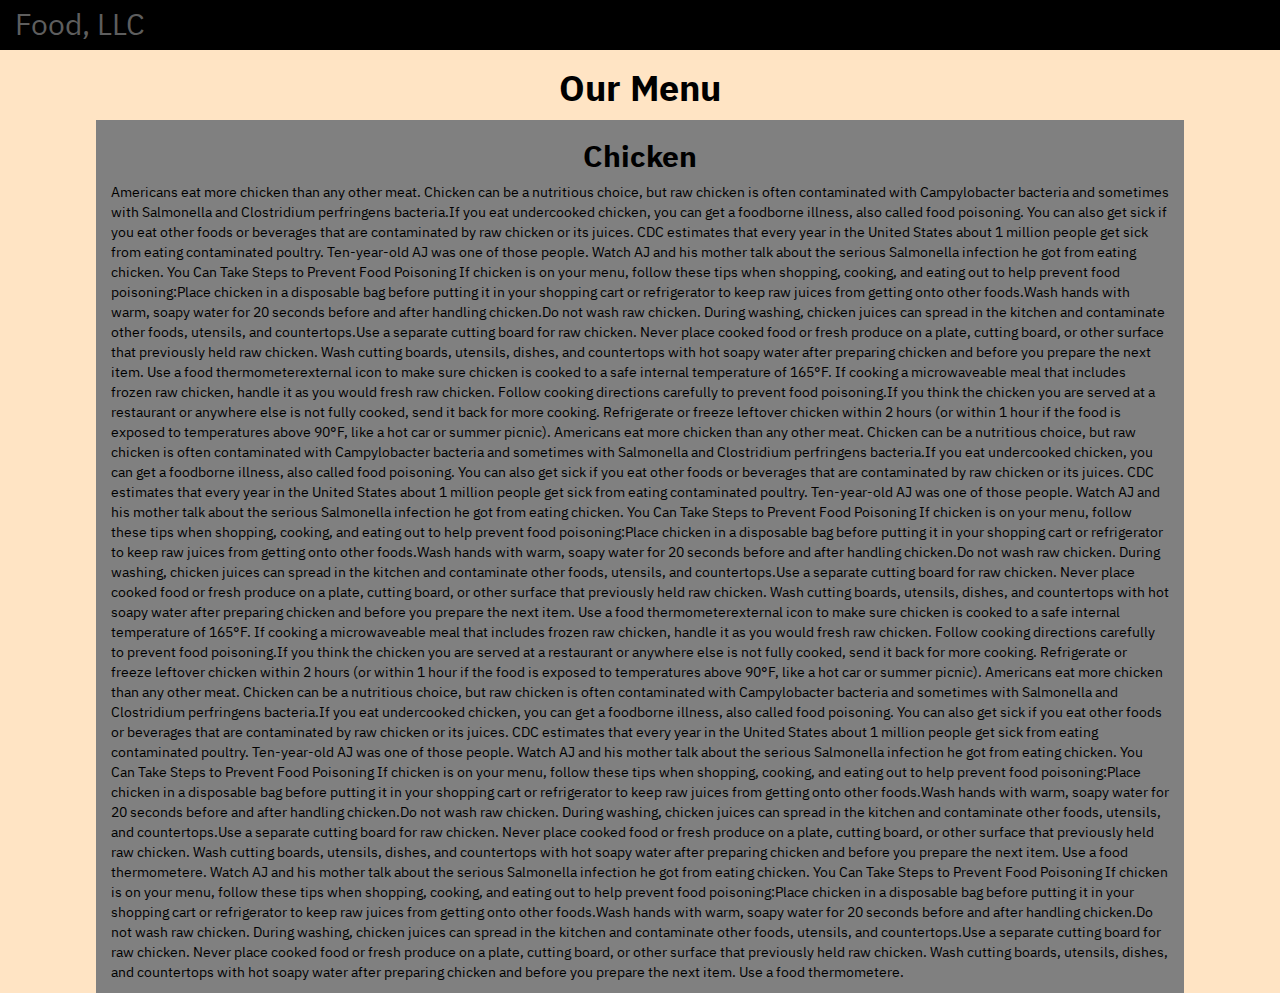
==== JH-HTML-CSS-Javascript/module-3-solution/index.html @ 822556cf "Add text" ====
<!doctype html>
<html lang="en">
  <head>
    <meta charset="utf-8">
    <meta name="viewport" content="width=device-width, initial-scale=1">
    <title>Bootstrap Module 3</title>
    <link rel="stylesheet" href="https://maxcdn.bootstrapcdn.com/bootstrap/3.3.7/css/bootstrap.min.css">
    <link rel="stylesheet" href="css/styles.css">
    <script src="https://ajax.googleapis.com/ajax/libs/jquery/3.5.1/jquery.min.js"></script>
    <script src="https://maxcdn.bootstrapcdn.com/bootstrap/3.4.1/js/bootstrap.min.js"></script>
    <link href="https://fonts.googleapis.com/css2?family=IBM+Plex+Sans+Arabic:wght@300&display=swap" rel="stylesheet">
  </head>
<body>
<nav id="header-nav" class="navbar navbar-default">
    <div class="container-fluid">
        <div="navbar-header">
            <button type="button" class="navbar-toggle collapsed" data-toggle="collapse" data-target="#MyNavBar">
                <span class="icon-bar"></span>
                <span class="icon-bar"></span>
                <span class="icon-bar"></span>
            </button>    
            <a class="navbar-brand" href="index.html">Food, LLC</a>
        </div>

        <div id="MyNavBar" class="collapse navbar-collapse" >
            <ul class="nav navbar-nav navbar-right visible-xs" >
                <li style>
                    <a href="#" > 
                    <span class="glyphicon glyphicon-cutlery"></span> chicken</a>
                </li>
                <li>
                    <a href="#" >
                    <span class="glyphicon glyphicon-info-sign"></span> beef</a>
                </li>
                <li type="none">
                    <a href="#">
                    <span class="glyphicon glyphicon-certificate"></span> sushi</a>
                </li>
            </ul>
        </div>
    </div>
</nav>

<h1><p class="text-center">Our Menu</p></h1>

<div id="main-content" class="container">
    <div id="home-tiles" class="row">
        <div class="col-md-12 col-sm-12 col-xs-12">
            <h2>Chicken</h2>
            <p>
                Americans eat more chicken than any other meat. Chicken can be a nutritious choice, but raw chicken is often contaminated with Campylobacter bacteria and sometimes with Salmonella and Clostridium perfringens bacteria.If you eat undercooked chicken, you can get a foodborne illness, also called food poisoning. You can also get sick if you eat other foods or beverages that are contaminated by raw chicken or its juices. CDC estimates that every year in the United States about 1 million people get sick from eating contaminated poultry. Ten-year-old AJ was one of those people. Watch AJ and his mother talk about the serious Salmonella infection he got from eating chicken. You Can Take Steps to Prevent Food Poisoning If chicken is on your menu, follow these tips when shopping, cooking, and eating out to help prevent food poisoning:Place chicken in a disposable bag before putting it in your shopping cart or refrigerator to keep raw juices from getting onto other foods.Wash hands with warm, soapy water for 20 seconds before and after handling chicken.Do not wash raw chicken. During washing, chicken juices can spread in the kitchen and contaminate other foods, utensils, and countertops.Use a separate cutting board for raw chicken. Never place cooked food or fresh produce on a plate, cutting board, or other surface that previously held raw chicken. Wash cutting boards, utensils, dishes, and countertops with hot soapy water after preparing chicken and before you prepare the next item. Use a food thermometerexternal icon to make sure chicken is cooked to a safe internal temperature of 165°F. If cooking a microwaveable meal that includes frozen raw chicken, handle it as you would fresh raw chicken. Follow cooking directions carefully to prevent food poisoning.If you think the chicken you are served at a restaurant or anywhere else is not fully cooked, send it back for more cooking. Refrigerate or freeze leftover chicken within 2 hours (or within 1 hour if the food is exposed to temperatures above 90°F, like a hot car or summer picnic). Americans eat more chicken than any other meat. Chicken can be a nutritious choice, but raw chicken is often contaminated with Campylobacter bacteria and sometimes with Salmonella and Clostridium perfringens bacteria.If you eat undercooked chicken, you can get a foodborne illness, also called food poisoning. You can also get sick if you eat other foods or beverages that are contaminated by raw chicken or its juices. CDC estimates that every year in the United States about 1 million people get sick from eating contaminated poultry. Ten-year-old AJ was one of those people. Watch AJ and his mother talk about the serious Salmonella infection he got from eating chicken. You Can Take Steps to Prevent Food Poisoning If chicken is on your menu, follow these tips when shopping, cooking, and eating out to help prevent food poisoning:Place chicken in a disposable bag before putting it in your shopping cart or refrigerator to keep raw juices from getting onto other foods.Wash hands with warm, soapy water for 20 seconds before and after handling chicken.Do not wash raw chicken. During washing, chicken juices can spread in the kitchen and contaminate other foods, utensils, and countertops.Use a separate cutting board for raw chicken. Never place cooked food or fresh produce on a plate, cutting board, or other surface that previously held raw chicken. Wash cutting boards, utensils, dishes, and countertops with hot soapy water after preparing chicken and before you prepare the next item. Use a food thermometerexternal icon to make sure chicken is cooked to a safe internal temperature of 165°F. If cooking a microwaveable meal that includes frozen raw chicken, handle it as you would fresh raw chicken. Follow cooking directions carefully to prevent food poisoning.If you think the chicken you are served at a restaurant or anywhere else is not fully cooked, send it back for more cooking. Refrigerate or freeze leftover chicken within 2 hours (or within 1 hour if the food is exposed to temperatures above 90°F, like a hot car or summer picnic). Americans eat more chicken than any other meat. Chicken can be a nutritious choice, but raw chicken is often contaminated with Campylobacter bacteria and sometimes with Salmonella and Clostridium perfringens bacteria.If you eat undercooked chicken, you can get a foodborne illness, also called food poisoning. You can also get sick if you eat other foods or beverages that are contaminated by raw chicken or its juices. CDC estimates that every year in the United States about 1 million people get sick from eating contaminated poultry. Ten-year-old AJ was one of those people. Watch AJ and his mother talk about the serious Salmonella infection he got from eating chicken. You Can Take Steps to Prevent Food Poisoning If chicken is on your menu, follow these tips when shopping, cooking, and eating out to help prevent food poisoning:Place chicken in a disposable bag before putting it in your shopping cart or refrigerator to keep raw juices from getting onto other foods.Wash hands with warm, soapy water for 20 seconds before and after handling chicken.Do not wash raw chicken. During washing, chicken juices can spread in the kitchen and contaminate other foods, utensils, and countertops.Use a separate cutting board for raw chicken. Never place cooked food or fresh produce on a plate, cutting board, or other surface that previously held raw chicken. Wash cutting boards, utensils, dishes, and countertops with hot soapy water after preparing chicken and before you prepare the next item. Use a food thermometere. Watch AJ and his mother talk about the serious Salmonella infection he got from eating chicken. You Can Take Steps to Prevent Food Poisoning If chicken is on your menu, follow these tips when shopping, cooking, and eating out to help prevent food poisoning:Place chicken in a disposable bag before putting it in your shopping cart or refrigerator to keep raw juices from getting onto other foods.Wash hands with warm, soapy water for 20 seconds before and after handling chicken.Do not wash raw chicken. During washing, chicken juices can spread in the kitchen and contaminate other foods, utensils, and countertops.Use a separate cutting board for raw chicken. Never place cooked food or fresh produce on a plate, cutting board, or other surface that previously held raw chicken. Wash cutting boards, utensils, dishes, and countertops with hot soapy water after preparing chicken and before you prepare the next item. Use a food thermometere.
            </p>

        </div>
    </div>
</div>

</body>
</html>
---- JH-HTML-CSS-Javascript/module-3-solution/css/styles.css ----
*{
	margin: 0;
	padding: 0;
}

body {
    font-size: 14px; 
    color: rgb(0, 0, 0);
    background-color:bisque;
    font-family: 'IBM Plex Sans Arabic', sans-serif;
}

/** HEADER **/
#header-nav {
    background-color:black;
    border-radius: 0;
    border: 0;
}

.navbar-brand {
    font-size: 30px;
}

#MyNavBar a {
    text-align: center;
    border-bottom: 1px solid;
}

#MyNavBar {
    background-color:lavenderblush;
}

.container {
    background-color:grey;
    width: 85%;
}

h1 {
    font-weight: bold;
}

h2 {
    text-align:center;
    font-weight: bold;
}

/********** Medium devices md only **********/
@media (min-width: 992px) and (max-width: 1199px) {

}

/********** Small devices sm only **********/
@media (min-width: 768px) and (max-width: 991px) {

}

/********** Extra small devices xs only **********/
@media (max-width: 767px) {

}
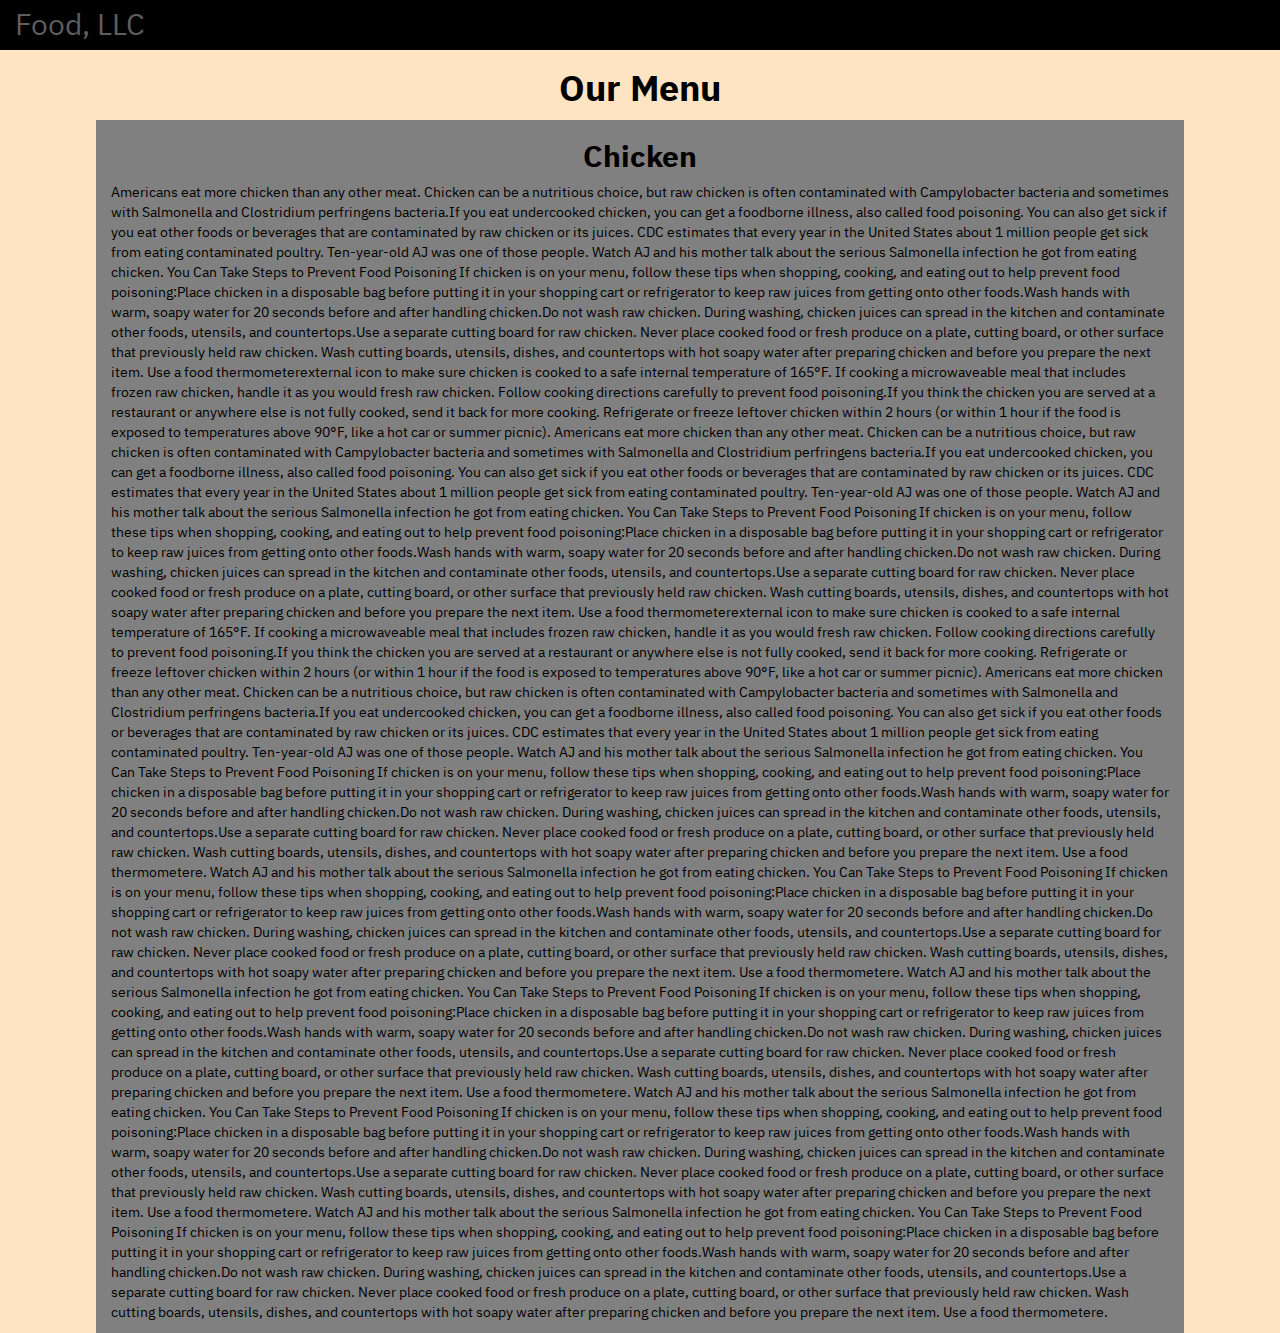
==== commit c047cb8c: "Forgot center" ====
--- a/JH-HTML-CSS-Javascript/module-3-solution/index.html
+++ b/JH-HTML-CSS-Javascript/module-3-solution/index.html
@@ -22,7 +22,7 @@
             <a class="navbar-brand" href="index.html">Food, LLC</a>
         </div>
 
-        <div id="MyNavBar" class="collapse navbar-collapse" >
+        <div id="MyNavBar" class="collapse navbar-collapse text-center" >
             <ul class="nav navbar-nav navbar-right visible-xs" >
                 <li style>
                     <a href="#" > 
@@ -48,7 +48,7 @@
         <div class="col-md-12 col-sm-12 col-xs-12">
             <h2>Chicken</h2>
             <p>
-                Americans eat more chicken than any other meat. Chicken can be a nutritious choice, but raw chicken is often contaminated with Campylobacter bacteria and sometimes with Salmonella and Clostridium perfringens bacteria.If you eat undercooked chicken, you can get a foodborne illness, also called food poisoning. You can also get sick if you eat other foods or beverages that are contaminated by raw chicken or its juices. CDC estimates that every year in the United States about 1 million people get sick from eating contaminated poultry. Ten-year-old AJ was one of those people. Watch AJ and his mother talk about the serious Salmonella infection he got from eating chicken. You Can Take Steps to Prevent Food Poisoning If chicken is on your menu, follow these tips when shopping, cooking, and eating out to help prevent food poisoning:Place chicken in a disposable bag before putting it in your shopping cart or refrigerator to keep raw juices from getting onto other foods.Wash hands with warm, soapy water for 20 seconds before and after handling chicken.Do not wash raw chicken. During washing, chicken juices can spread in the kitchen and contaminate other foods, utensils, and countertops.Use a separate cutting board for raw chicken. Never place cooked food or fresh produce on a plate, cutting board, or other surface that previously held raw chicken. Wash cutting boards, utensils, dishes, and countertops with hot soapy water after preparing chicken and before you prepare the next item. Use a food thermometerexternal icon to make sure chicken is cooked to a safe internal temperature of 165°F. If cooking a microwaveable meal that includes frozen raw chicken, handle it as you would fresh raw chicken. Follow cooking directions carefully to prevent food poisoning.If you think the chicken you are served at a restaurant or anywhere else is not fully cooked, send it back for more cooking. Refrigerate or freeze leftover chicken within 2 hours (or within 1 hour if the food is exposed to temperatures above 90°F, like a hot car or summer picnic). Americans eat more chicken than any other meat. Chicken can be a nutritious choice, but raw chicken is often contaminated with Campylobacter bacteria and sometimes with Salmonella and Clostridium perfringens bacteria.If you eat undercooked chicken, you can get a foodborne illness, also called food poisoning. You can also get sick if you eat other foods or beverages that are contaminated by raw chicken or its juices. CDC estimates that every year in the United States about 1 million people get sick from eating contaminated poultry. Ten-year-old AJ was one of those people. Watch AJ and his mother talk about the serious Salmonella infection he got from eating chicken. You Can Take Steps to Prevent Food Poisoning If chicken is on your menu, follow these tips when shopping, cooking, and eating out to help prevent food poisoning:Place chicken in a disposable bag before putting it in your shopping cart or refrigerator to keep raw juices from getting onto other foods.Wash hands with warm, soapy water for 20 seconds before and after handling chicken.Do not wash raw chicken. During washing, chicken juices can spread in the kitchen and contaminate other foods, utensils, and countertops.Use a separate cutting board for raw chicken. Never place cooked food or fresh produce on a plate, cutting board, or other surface that previously held raw chicken. Wash cutting boards, utensils, dishes, and countertops with hot soapy water after preparing chicken and before you prepare the next item. Use a food thermometerexternal icon to make sure chicken is cooked to a safe internal temperature of 165°F. If cooking a microwaveable meal that includes frozen raw chicken, handle it as you would fresh raw chicken. Follow cooking directions carefully to prevent food poisoning.If you think the chicken you are served at a restaurant or anywhere else is not fully cooked, send it back for more cooking. Refrigerate or freeze leftover chicken within 2 hours (or within 1 hour if the food is exposed to temperatures above 90°F, like a hot car or summer picnic). Americans eat more chicken than any other meat. Chicken can be a nutritious choice, but raw chicken is often contaminated with Campylobacter bacteria and sometimes with Salmonella and Clostridium perfringens bacteria.If you eat undercooked chicken, you can get a foodborne illness, also called food poisoning. You can also get sick if you eat other foods or beverages that are contaminated by raw chicken or its juices. CDC estimates that every year in the United States about 1 million people get sick from eating contaminated poultry. Ten-year-old AJ was one of those people. Watch AJ and his mother talk about the serious Salmonella infection he got from eating chicken. You Can Take Steps to Prevent Food Poisoning If chicken is on your menu, follow these tips when shopping, cooking, and eating out to help prevent food poisoning:Place chicken in a disposable bag before putting it in your shopping cart or refrigerator to keep raw juices from getting onto other foods.Wash hands with warm, soapy water for 20 seconds before and after handling chicken.Do not wash raw chicken. During washing, chicken juices can spread in the kitchen and contaminate other foods, utensils, and countertops.Use a separate cutting board for raw chicken. Never place cooked food or fresh produce on a plate, cutting board, or other surface that previously held raw chicken. Wash cutting boards, utensils, dishes, and countertops with hot soapy water after preparing chicken and before you prepare the next item. Use a food thermometere. Watch AJ and his mother talk about the serious Salmonella infection he got from eating chicken. You Can Take Steps to Prevent Food Poisoning If chicken is on your menu, follow these tips when shopping, cooking, and eating out to help prevent food poisoning:Place chicken in a disposable bag before putting it in your shopping cart or refrigerator to keep raw juices from getting onto other foods.Wash hands with warm, soapy water for 20 seconds before and after handling chicken.Do not wash raw chicken. During washing, chicken juices can spread in the kitchen and contaminate other foods, utensils, and countertops.Use a separate cutting board for raw chicken. Never place cooked food or fresh produce on a plate, cutting board, or other surface that previously held raw chicken. Wash cutting boards, utensils, dishes, and countertops with hot soapy water after preparing chicken and before you prepare the next item. Use a food thermometere.
+                Americans eat more chicken than any other meat. Chicken can be a nutritious choice, but raw chicken is often contaminated with Campylobacter bacteria and sometimes with Salmonella and Clostridium perfringens bacteria.If you eat undercooked chicken, you can get a foodborne illness, also called food poisoning. You can also get sick if you eat other foods or beverages that are contaminated by raw chicken or its juices. CDC estimates that every year in the United States about 1 million people get sick from eating contaminated poultry. Ten-year-old AJ was one of those people. Watch AJ and his mother talk about the serious Salmonella infection he got from eating chicken. You Can Take Steps to Prevent Food Poisoning If chicken is on your menu, follow these tips when shopping, cooking, and eating out to help prevent food poisoning:Place chicken in a disposable bag before putting it in your shopping cart or refrigerator to keep raw juices from getting onto other foods.Wash hands with warm, soapy water for 20 seconds before and after handling chicken.Do not wash raw chicken. During washing, chicken juices can spread in the kitchen and contaminate other foods, utensils, and countertops.Use a separate cutting board for raw chicken. Never place cooked food or fresh produce on a plate, cutting board, or other surface that previously held raw chicken. Wash cutting boards, utensils, dishes, and countertops with hot soapy water after preparing chicken and before you prepare the next item. Use a food thermometerexternal icon to make sure chicken is cooked to a safe internal temperature of 165°F. If cooking a microwaveable meal that includes frozen raw chicken, handle it as you would fresh raw chicken. Follow cooking directions carefully to prevent food poisoning.If you think the chicken you are served at a restaurant or anywhere else is not fully cooked, send it back for more cooking. Refrigerate or freeze leftover chicken within 2 hours (or within 1 hour if the food is exposed to temperatures above 90°F, like a hot car or summer picnic). Americans eat more chicken than any other meat. Chicken can be a nutritious choice, but raw chicken is often contaminated with Campylobacter bacteria and sometimes with Salmonella and Clostridium perfringens bacteria.If you eat undercooked chicken, you can get a foodborne illness, also called food poisoning. You can also get sick if you eat other foods or beverages that are contaminated by raw chicken or its juices. CDC estimates that every year in the United States about 1 million people get sick from eating contaminated poultry. Ten-year-old AJ was one of those people. Watch AJ and his mother talk about the serious Salmonella infection he got from eating chicken. You Can Take Steps to Prevent Food Poisoning If chicken is on your menu, follow these tips when shopping, cooking, and eating out to help prevent food poisoning:Place chicken in a disposable bag before putting it in your shopping cart or refrigerator to keep raw juices from getting onto other foods.Wash hands with warm, soapy water for 20 seconds before and after handling chicken.Do not wash raw chicken. During washing, chicken juices can spread in the kitchen and contaminate other foods, utensils, and countertops.Use a separate cutting board for raw chicken. Never place cooked food or fresh produce on a plate, cutting board, or other surface that previously held raw chicken. Wash cutting boards, utensils, dishes, and countertops with hot soapy water after preparing chicken and before you prepare the next item. Use a food thermometerexternal icon to make sure chicken is cooked to a safe internal temperature of 165°F. If cooking a microwaveable meal that includes frozen raw chicken, handle it as you would fresh raw chicken. Follow cooking directions carefully to prevent food poisoning.If you think the chicken you are served at a restaurant or anywhere else is not fully cooked, send it back for more cooking. Refrigerate or freeze leftover chicken within 2 hours (or within 1 hour if the food is exposed to temperatures above 90°F, like a hot car or summer picnic). Americans eat more chicken than any other meat. Chicken can be a nutritious choice, but raw chicken is often contaminated with Campylobacter bacteria and sometimes with Salmonella and Clostridium perfringens bacteria.If you eat undercooked chicken, you can get a foodborne illness, also called food poisoning. You can also get sick if you eat other foods or beverages that are contaminated by raw chicken or its juices. CDC estimates that every year in the United States about 1 million people get sick from eating contaminated poultry. Ten-year-old AJ was one of those people. Watch AJ and his mother talk about the serious Salmonella infection he got from eating chicken. You Can Take Steps to Prevent Food Poisoning If chicken is on your menu, follow these tips when shopping, cooking, and eating out to help prevent food poisoning:Place chicken in a disposable bag before putting it in your shopping cart or refrigerator to keep raw juices from getting onto other foods.Wash hands with warm, soapy water for 20 seconds before and after handling chicken.Do not wash raw chicken. During washing, chicken juices can spread in the kitchen and contaminate other foods, utensils, and countertops.Use a separate cutting board for raw chicken. Never place cooked food or fresh produce on a plate, cutting board, or other surface that previously held raw chicken. Wash cutting boards, utensils, dishes, and countertops with hot soapy water after preparing chicken and before you prepare the next item. Use a food thermometere. Watch AJ and his mother talk about the serious Salmonella infection he got from eating chicken. You Can Take Steps to Prevent Food Poisoning If chicken is on your menu, follow these tips when shopping, cooking, and eating out to help prevent food poisoning:Place chicken in a disposable bag before putting it in your shopping cart or refrigerator to keep raw juices from getting onto other foods.Wash hands with warm, soapy water for 20 seconds before and after handling chicken.Do not wash raw chicken. During washing, chicken juices can spread in the kitchen and contaminate other foods, utensils, and countertops.Use a separate cutting board for raw chicken. Never place cooked food or fresh produce on a plate, cutting board, or other surface that previously held raw chicken. Wash cutting boards, utensils, dishes, and countertops with hot soapy water after preparing chicken and before you prepare the next item. Use a food thermometere. Watch AJ and his mother talk about the serious Salmonella infection he got from eating chicken. You Can Take Steps to Prevent Food Poisoning If chicken is on your menu, follow these tips when shopping, cooking, and eating out to help prevent food poisoning:Place chicken in a disposable bag before putting it in your shopping cart or refrigerator to keep raw juices from getting onto other foods.Wash hands with warm, soapy water for 20 seconds before and after handling chicken.Do not wash raw chicken. During washing, chicken juices can spread in the kitchen and contaminate other foods, utensils, and countertops.Use a separate cutting board for raw chicken. Never place cooked food or fresh produce on a plate, cutting board, or other surface that previously held raw chicken. Wash cutting boards, utensils, dishes, and countertops with hot soapy water after preparing chicken and before you prepare the next item. Use a food thermometere. Watch AJ and his mother talk about the serious Salmonella infection he got from eating chicken. You Can Take Steps to Prevent Food Poisoning If chicken is on your menu, follow these tips when shopping, cooking, and eating out to help prevent food poisoning:Place chicken in a disposable bag before putting it in your shopping cart or refrigerator to keep raw juices from getting onto other foods.Wash hands with warm, soapy water for 20 seconds before and after handling chicken.Do not wash raw chicken. During washing, chicken juices can spread in the kitchen and contaminate other foods, utensils, and countertops.Use a separate cutting board for raw chicken. Never place cooked food or fresh produce on a plate, cutting board, or other surface that previously held raw chicken. Wash cutting boards, utensils, dishes, and countertops with hot soapy water after preparing chicken and before you prepare the next item. Use a food thermometere. Watch AJ and his mother talk about the serious Salmonella infection he got from eating chicken. You Can Take Steps to Prevent Food Poisoning If chicken is on your menu, follow these tips when shopping, cooking, and eating out to help prevent food poisoning:Place chicken in a disposable bag before putting it in your shopping cart or refrigerator to keep raw juices from getting onto other foods.Wash hands with warm, soapy water for 20 seconds before and after handling chicken.Do not wash raw chicken. During washing, chicken juices can spread in the kitchen and contaminate other foods, utensils, and countertops.Use a separate cutting board for raw chicken. Never place cooked food or fresh produce on a plate, cutting board, or other surface that previously held raw chicken. Wash cutting boards, utensils, dishes, and countertops with hot soapy water after preparing chicken and before you prepare the next item. Use a food thermometere.
             </p>
 
         </div>
